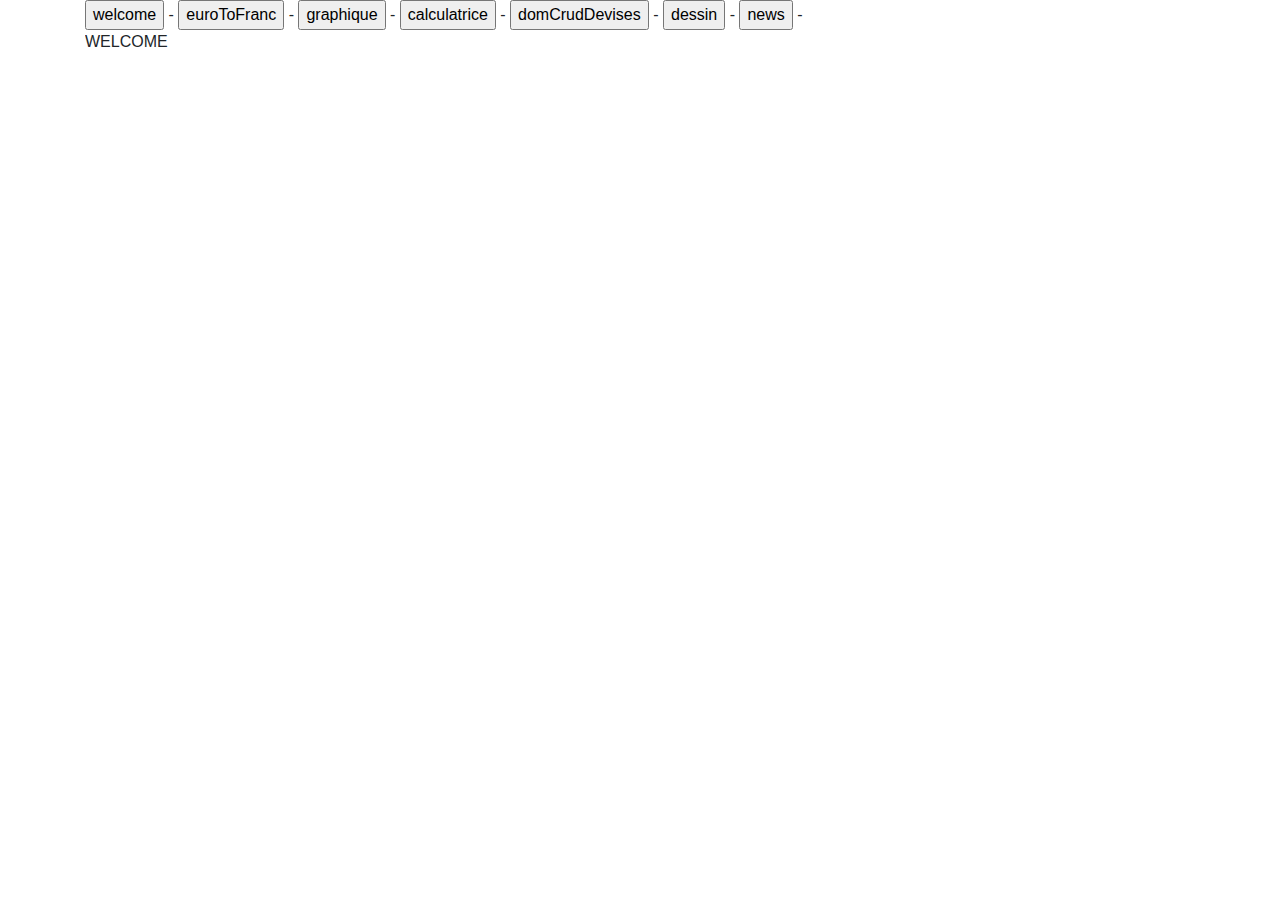
==== tp/tpJsWebResponsiveSpa/index.html @ 5a387b03 "16" ====
<html>
<head>
<title>tpJsWebResponsiveSpa</title>
<link rel="stylesheet" href="./css/bootstrap.min.css">
 <link rel="stylesheet" type="text/css" href="css/styles.css" />
 <meta name="viewport" content="width=device-width, initial-scale=1.0" /> <!-- for responsive bootstrap on mobile device -->
 <script src="js/my_ajax_util.js"></script>
 <script src="js/my_spa_util.js"></script>
<script>

function switchContent(partName){
 switch(partName){
	case "euroToFranc" :
	    loadJsScript("js/euroToFranc.js", function(){
		   loadSubPart("idAlternativeSubPart","sp_euroToFranc.html","startEuroToFranc()")
		});	break;
	case "graph" :
	    loadJsScript("lib/chart.2.7.3.min.js");
		loadJsScript("js/graph.js", function(){
			loadSubPart("idAlternativeSubPart","sp_graph.html","startGraph()")
		});	break;
	case "calculatrice" :
		loadJsScript("js/calculatrice.js", function(){
			loadSubPart("idAlternativeSubPart","sp_calculatrice.html","startCalculatrice()")
		});	break;
	case "dom_crud_devise" :
		loadJsScript("js/dom_crud_devise.js", function(){
			loadSubPart("idAlternativeSubPart","sp_dom_crud_devise.html","startDomCrudDevise()")
		});	break;
	case "dessin" :
		loadJsScript("js/dessin.js", function(){
			loadSubPart("idAlternativeSubPart","sp_dessin.html","startDessin()")
		});	break;
	case "news" :
		loadJsScript("js/news.js", function(){
			loadSubPart("idAlternativeSubPart","sp_news.html","startNews()")
		});	break;
	case "welcome" :
	default:
		loadJsScript("js/welcome.js", function(){
			loadSubPart("idAlternativeSubPart","sp_welcome.html","start_welcome()")
		});	break;
	}
}

window.onload=function(){
		switchContent("welcome");
}
</script>
</head>
<body>
<div class="container">
<input type="button" value="welcome" onclick="switchContent('welcome')" /> -   
<input type="button" value="euroToFranc" onclick="switchContent('euroToFranc')" /> -
<input type="button" value="graphique" onclick="switchContent('graph')" /> - 
<input type="button" value="calculatrice" onclick="switchContent('calculatrice')" /> - 
<input type="button" value="domCrudDevises" onclick="switchContent('dom_crud_devise')" /> - 
<input type="button" value="dessin" onclick="switchContent('dessin')" /> - 
<input type="button" value="news" onclick="switchContent('news')" /> - 

<div id="idAlternativeSubPart">...</div>

</div>

</body>
</html>
---- tp/tpJsWebResponsiveSpa/css/styles.css ----
p { font-size: 1.6em ; }
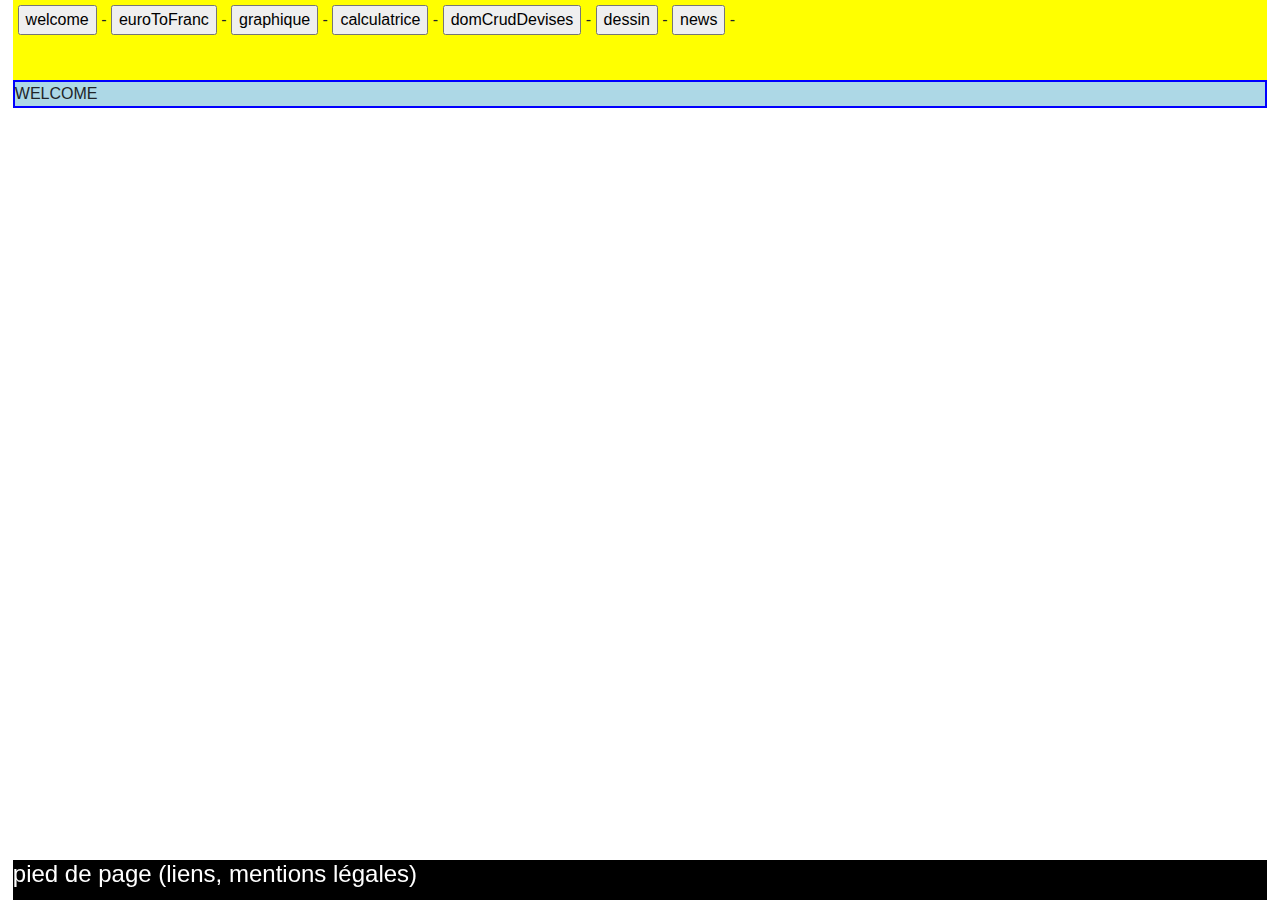
==== commit 697aabe4: "dispositions" ====
--- a/tp/tpJsWebResponsiveSpa/index.html
+++ b/tp/tpJsWebResponsiveSpa/index.html
@@ -1,8 +1,9 @@
 <html>
 <head>
 <title>tpJsWebResponsiveSpa</title>
-<link rel="stylesheet" href="./css/bootstrap.min.css">
+ <link rel="stylesheet" href="./css/bootstrap.min.css" /> 
  <link rel="stylesheet" type="text/css" href="css/styles.css" />
+ <link rel="stylesheet" type="text/css" href="css/layout.css" />
  <meta name="viewport" content="width=device-width, initial-scale=1.0" /> <!-- for responsive bootstrap on mobile device -->
  <script src="js/my_ajax_util.js"></script>
  <script src="js/my_spa_util.js"></script>
@@ -49,18 +50,22 @@
 </script>
 </head>
 <body>
-<div class="container">
-<input type="button" value="welcome" onclick="switchContent('welcome')" /> -   
-<input type="button" value="euroToFranc" onclick="switchContent('euroToFranc')" /> -
-<input type="button" value="graphique" onclick="switchContent('graph')" /> - 
-<input type="button" value="calculatrice" onclick="switchContent('calculatrice')" /> - 
-<input type="button" value="domCrudDevises" onclick="switchContent('dom_crud_devise')" /> - 
-<input type="button" value="dessin" onclick="switchContent('dessin')" /> - 
-<input type="button" value="news" onclick="switchContent('news')" /> - 
-
-<div id="idAlternativeSubPart">...</div>
-
-</div>
-
+	<header class="stickyHeader">
+      <nav>
+		<input type="button" value="welcome" onclick="switchContent('welcome')" /> -   
+		<input type="button" value="euroToFranc" onclick="switchContent('euroToFranc')" /> -
+		<input type="button" value="graphique" onclick="switchContent('graph')" /> - 
+		<input type="button" value="calculatrice" onclick="switchContent('calculatrice')" /> - 
+		<input type="button" value="domCrudDevises" onclick="switchContent('dom_crud_devise')" /> - 
+		<input type="button" value="dessin" onclick="switchContent('dessin')" /> - 
+		<input type="button" value="news" onclick="switchContent('news')" /> - 
+	  </nav>
+   </header>
+    <main id="mainContent" class="mainContentUnderStickyHeader mainContentAboveStickyFooter">
+           <section id="idAlternativeSubPart">...</section>
+	</main>
+	<footer class="stickyFooter">
+		   <h4>pied de page (liens, mentions légales)</h4>
+	</footer>
 </body>
 </html>--- a/tp/tpJsWebResponsiveSpa/css/styles.css
+++ b/tp/tpJsWebResponsiveSpa/css/styles.css
@@ -1 +1,23 @@
+@import "common.css"; /* à mettre au début du fichier pour que l'import soit effectif */
+
+.enEvidence {
+  font-weight : bold;
+  color : red;
+}
+
 p { font-size: 1.6em ; }
+
+label { width:8em;  display : inline-block;  }
+
+.c-fieldset {
+    padding:0.5em;
+    margin:0.5em;
+    border-width: 2px; 
+    border-style: solid;
+    border-color: black;
+  }
+ .c-legend {
+    width:inherit; /* Or auto */
+    padding:0 10px; /* To give a bit of padding on the left and right */
+    border-bottom:none;
+  }
--- a/tp/tpJsWebResponsiveSpa/css/layout.css
+++ b/tp/tpJsWebResponsiveSpa/css/layout.css
@@ -0,0 +1,34 @@
+.stickyHeader {
+	position: fixed; /* Set to fixed position */
+	top: 0; /* Position at the top of the page */
+	width: 100%; /* Full width */
+	height : 5rem; /* small necessary height for header content */
+	z-index: 200;
+  }
+  
+  .stickyFooter {
+	position: fixed; /* Set to fixed position */
+	bottom: 0; /* Position at the bottom of the page */
+	width: 100%; /* Full width */
+	height : 2.5rem; /* small necessary height for footer content */
+  }
+  
+  .mainContentUnderStickyHeader{
+	  margin-top: 5rem; /* Add a top margin to avoid content overlay */
+  }
+  
+  .mainContentAboveStickyFooter{
+	  margin-bottom: 2.5rem; /* Add a bottom margin to avoid content overlay */
+  }
+
+  header { background-color: yellow ; padding: 0.3em;
+    margin-left : 1% !important;  width : 98% !important; }
+
+  footer { background-color: black ; color : white ;
+    margin-left : 1% !important;  width : 98% !important; }
+
+  #mainContent {
+    background-color: lightblue;
+    margin-left : 1% !important;  width : 98% !important;
+    border-color: blue ; border-width : 2px; border-style: solid;
+}
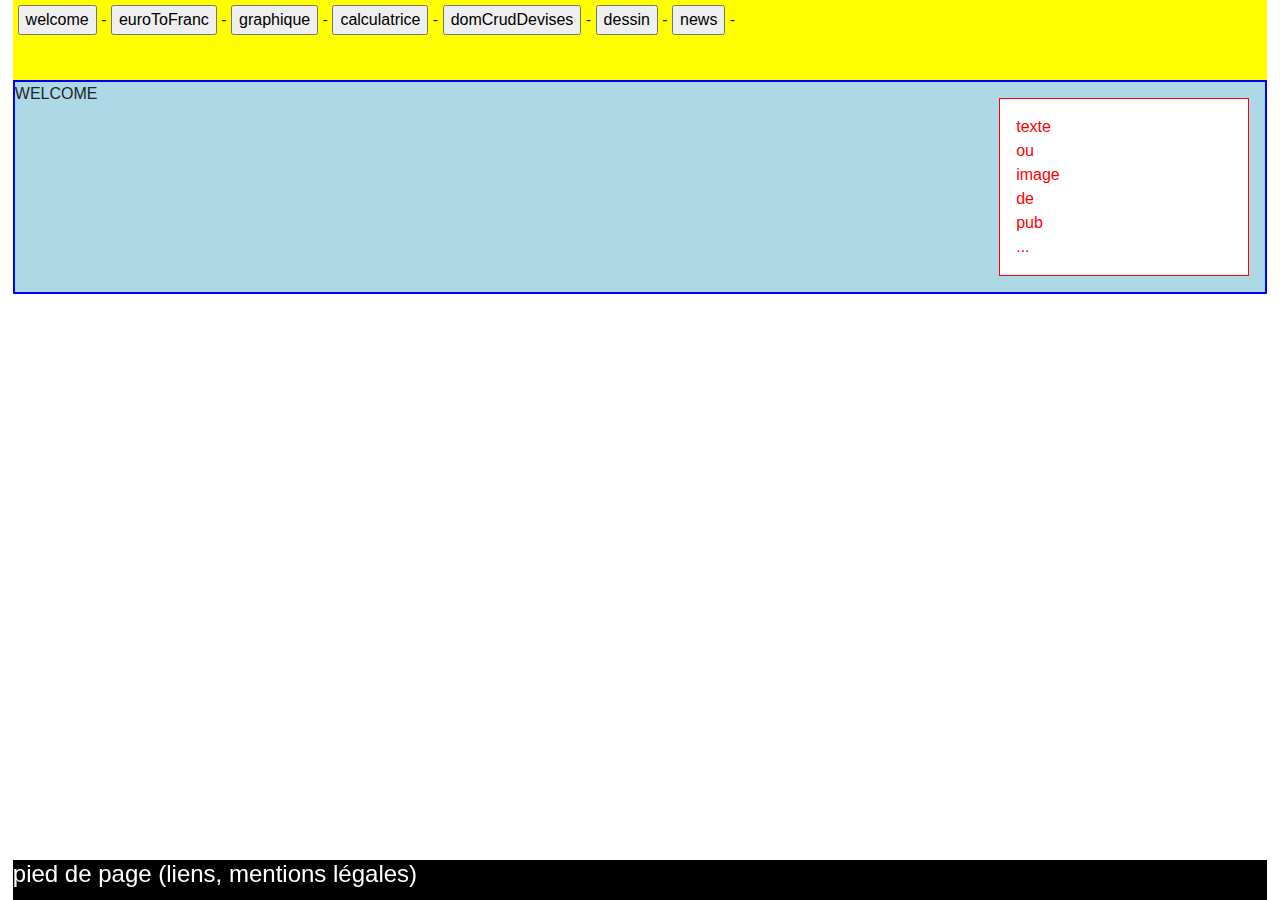
==== commit 2f856b15: "avec pub , flexBox et mediaQuery responsive" ====
--- a/tp/tpJsWebResponsiveSpa/index.html
+++ b/tp/tpJsWebResponsiveSpa/index.html
@@ -4,6 +4,7 @@
  <link rel="stylesheet" href="./css/bootstrap.min.css" /> 
  <link rel="stylesheet" type="text/css" href="css/styles.css" />
  <link rel="stylesheet" type="text/css" href="css/layout.css" />
+ <link rel="stylesheet" type="text/css" href="css/selonPlace.css" />
  <meta name="viewport" content="width=device-width, initial-scale=1.0" /> <!-- for responsive bootstrap on mobile device -->
  <script src="js/my_ajax_util.js"></script>
  <script src="js/my_spa_util.js"></script>
@@ -62,7 +63,21 @@
 	  </nav>
    </header>
     <main id="mainContent" class="mainContentUnderStickyHeader mainContentAboveStickyFooter">
-           <section id="idAlternativeSubPart">...</section>
+        <div class="myFlexRowNowrap">
+			<section class="flexItem">   
+		        <section id="idAlternativeSubPart">...</section>
+			</section>
+			<section class="siPlaceSuffisante">
+					<div class="maPublicite">
+					texte<br/>
+					ou<br/>
+					image <br/>
+					de <br/>
+					pub<br/>
+					...<br/>
+				  </div>
+			</section>
+		</div>
 	</main>
 	<footer class="stickyFooter">
 		   <h4>pied de page (liens, mentions légales)</h4>
--- a/tp/tpJsWebResponsiveSpa/css/selonPlace.css
+++ b/tp/tpJsWebResponsiveSpa/css/selonPlace.css
@@ -0,0 +1,33 @@
+.myFlexRowNowrap{
+	display : flex;
+	flex-flow : row nowrap;
+}
+
+.flexItem{
+	flex: 1 1 auto;
+}
+
+.maPublicite {
+	width : 250px;
+	margin : 1em;
+	background-color: white;
+	color : red;
+	padding : 1em;
+	border : 1px solid red ;
+}
+
+
+@media screen and (max-width : 1000px){
+	.siPlaceSuffisante {
+		display : none;
+	}
+}
+
+@media screen and (min-width : 1000px){
+
+	.siPlaceSuffisante {
+		display : block;
+		flex: 0 0 250px;
+	}
+
+}
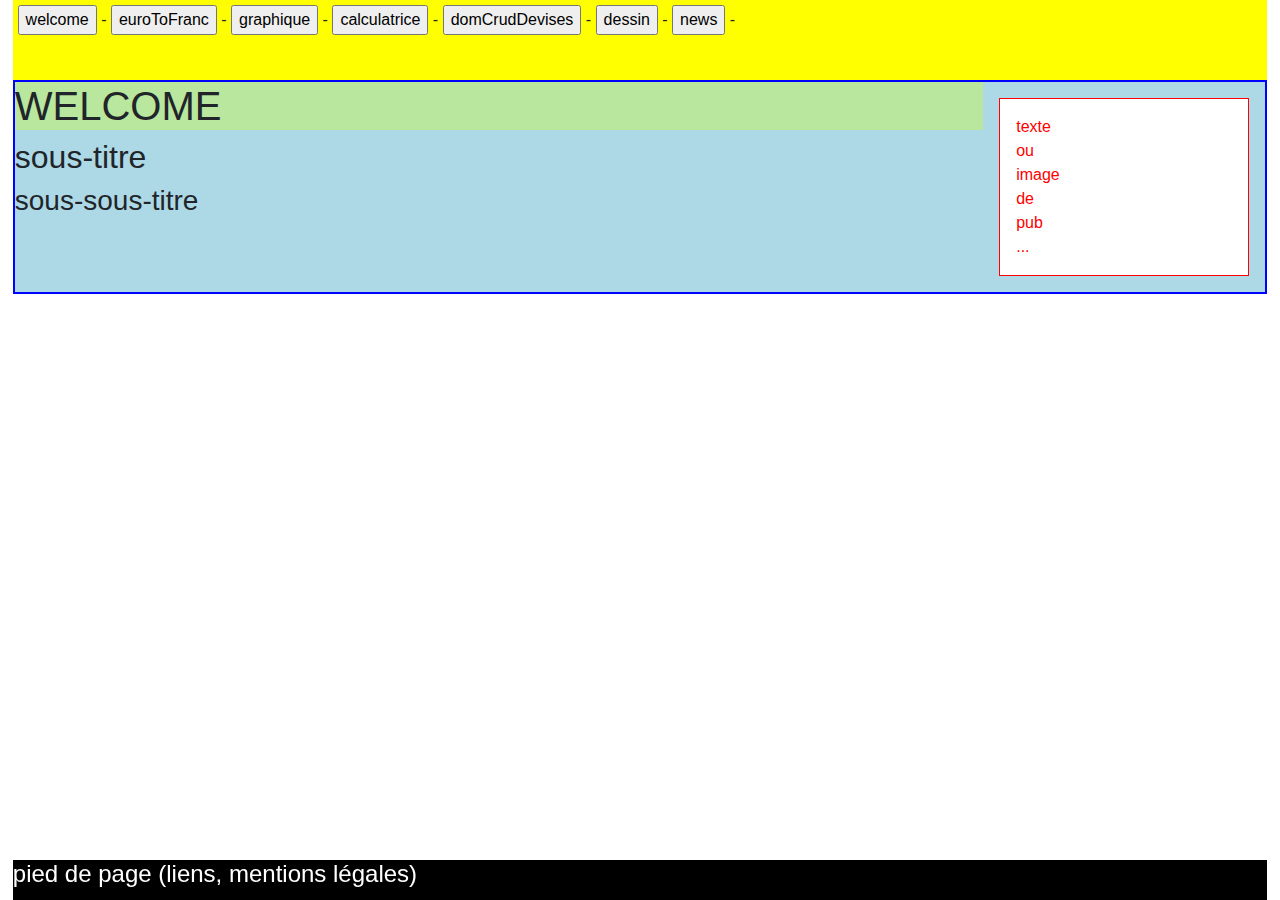
==== commit d68e8c47: "debut scss" ====
--- a/tp/tpJsWebResponsiveSpa/index.html
+++ b/tp/tpJsWebResponsiveSpa/index.html
@@ -5,6 +5,7 @@
  <link rel="stylesheet" type="text/css" href="css/styles.css" />
  <link rel="stylesheet" type="text/css" href="css/layout.css" />
  <link rel="stylesheet" type="text/css" href="css/selonPlace.css" />
+ <link rel="stylesheet" type="text/css" href="css/stylesExt.css" />
  <meta name="viewport" content="width=device-width, initial-scale=1.0" /> <!-- for responsive bootstrap on mobile device -->
  <script src="js/my_ajax_util.js"></script>
  <script src="js/my_spa_util.js"></script>
--- a/tp/tpJsWebResponsiveSpa/css/stylesExt.css
+++ b/tp/tpJsWebResponsiveSpa/css/stylesExt.css
@@ -0,0 +1,5 @@
+h1 {
+  background-color: #b8e79d;
+}
+
+/*# sourceMappingURL=stylesExt.css.map */
